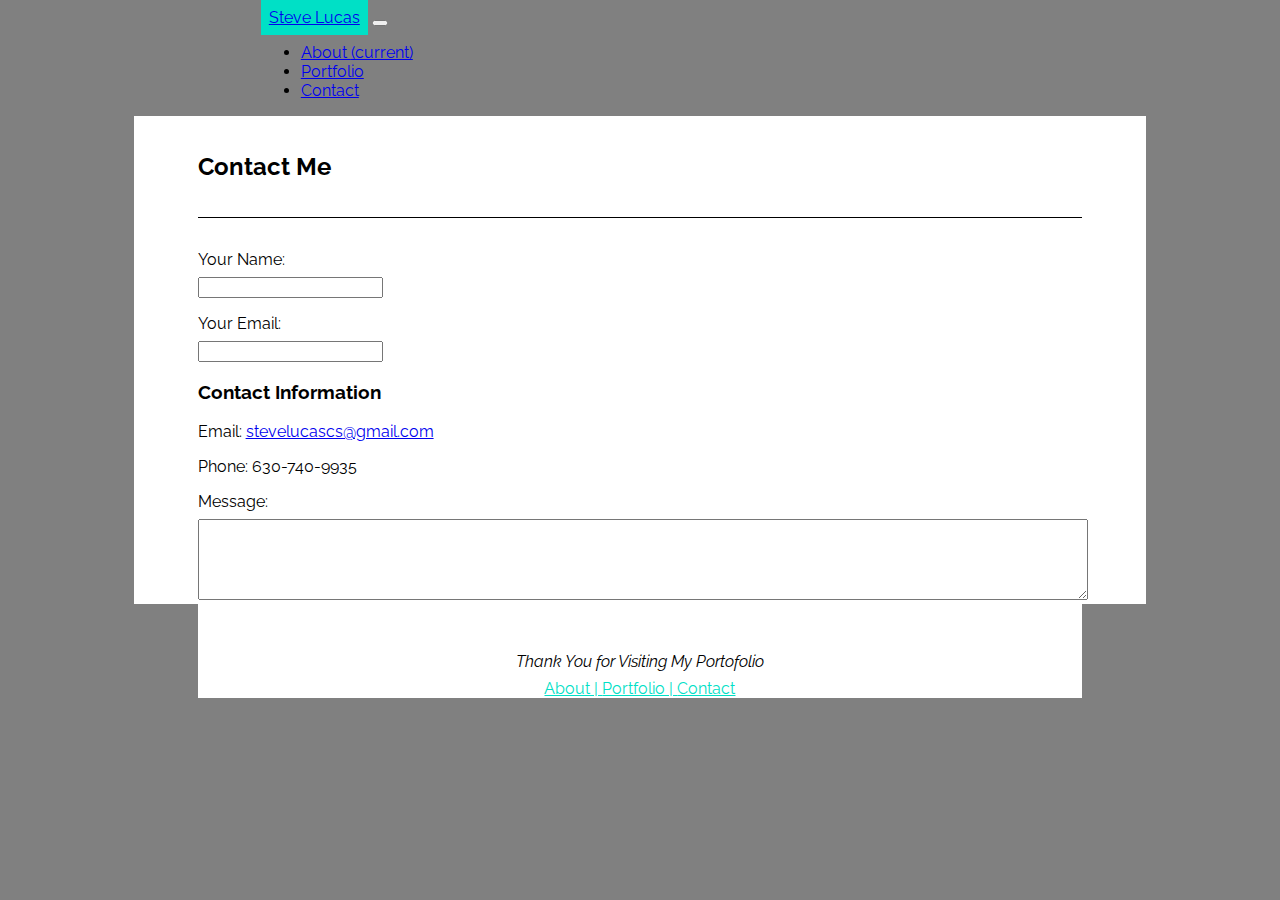
==== contact.html @ 4c4c0d6f "changed to bootstrapped portfolio site" ====
<!DOCTYPE html>
<html lang="en">

<head>
  <meta charset="UTF-8">
  <meta name="viewport" content="width=device-width, initial-scale=1.0">
  <meta http-equiv="X-UA-Compatible" content="ie=edge">
  <title>Contact | Steve Lucas</title>
  <link rel="stylesheet" href="https://stackpath.bootstrapcdn.com/bootstrap/4.1.3/css/bootstrap.min.css" integrity="sha384-MCw98/SFnGE8fJT3GXwEOngsV7Zt27NXFoaoApmYm81iuXoPkFOJwJ8ERdknLPMO"
    crossorigin="anonymous">
  <link rel="stylesheet" href="css/style.css">
  <link rel="stylesheet" href="css/contact.css">
  <link rel="icon" href="images/favicon.ico" />
</head>

<body>
  <nav class="navbar navbar-expand-sm navbar-light bg-light">
    <a class="navbar-brand" href="index.html"">Steve Lucas</a>
        <button class=" navbar-toggler" type="button"
      data-toggle="collapse" data-target="#navbarNav" aria-controls="navbarNav" aria-expanded="false" aria-label="Toggle navigation">
      <span class="navbar-toggler-icon"></span>
      </button>
      <div class="collapse navbar-collapse" id="navbarNav">
        <ul class="navbar-nav">
          <li class="nav-item">
            <a class="nav-link" href="index.html">About <span class="sr-only">(current)</span></a>
          </li>
          <li class="nav-item">
            <a class="nav-link" href="portfolio.html">Portfolio</a>
          </li>
          <li class="nav-item active">
            <a class="nav-link" href="contact.html">Contact</a>
          </li>
        </ul>
      </div>
  </nav>
  <main>
    <div class="row">
      <div class="col-md-12">
        <header>
          <h2>Contact Me</h2>
        </header>
      </div>
    </div> <!-- end row -->

    <form>
      <div class="row">
        <div class="col-md-5">
          <p>Your Name:</p>
          <input type="text" name="name" value="">

          <p>Your Email:</p>
          <input type="email" name="email" value="">
        </div>
        <div class="col-md-7">
          <h3>Contact Information</h3>
          <p>Email: <a href="mailto:stevelucascs@gmail.com">stevelucascs@gmail.com</a></p>
          <p>Phone: 630-740-9935</p>
        </div>
        <div class="col-md-12">
          <p>Message:</p>
          <textarea name="message" rows="5" style="width: 100%;"></textarea>
        </div>
      </div>
    </form>
  </main>

  <footer>
    <p>Thank You for Visiting My Portofolio</p>
    <a href="about.html">About | </a>
    <a href="portfolio.html">Portfolio | </a>
    <a class="active" href="contact.html">Contact</a>
  </footer>

</body>

</html>
---- css/style.css ----
/* Import fonts from google fonts */
@import url('https://fonts.googleapis.com/css?family=Lato|Raleway');

body {
  font-family: 'Raleway', sans-serif;
  background-color: grey;
}
.navbar {
  padding: 0 10%;
}

main {
  width: 90%;
  padding: 0 5%;
  margin: auto;
  background-color: #ffffff;
}

header {
  padding: 1em 0;
  border-bottom: solid black thin;
  margin:  0 0 2em 0;
}

#portrait {
  width: 70%;
  margin: auto;
}

.navbar-brand {
  background-color: rgb(0, 224, 198);
  margin: 0;
  padding: 0.5em 0.5em;
}

#navbarNav {
  justify-content: flex-end;
}
.card-img-top {
  width: 100%rem;
  height: 13rem;
}


h2 {
  font-size: 1.5em;
}

i {
  font-style: italic;
}
footer {
  text-align: center;
  padding-top: 2em;
  background-color: #ffffff;
  width: 90%;
  margin: auto;
}
footer p {
  font-style: italic;
}
footer a {
  color:  rgb(0, 224, 198);
}


@media only screen and (min-width: 768px) {
  main {
    width: 70%;
  }
  footer {
    width: 70%;
    margin: auto;
  }
  .navbar {
    padding: 0 20%;
  }
  

}
---- css/contact.css ----
p {
  margin: 1em 0 0.5em 0;
}

h3 {
  margin-top: 1em;
  font-size: 1.2em;
}
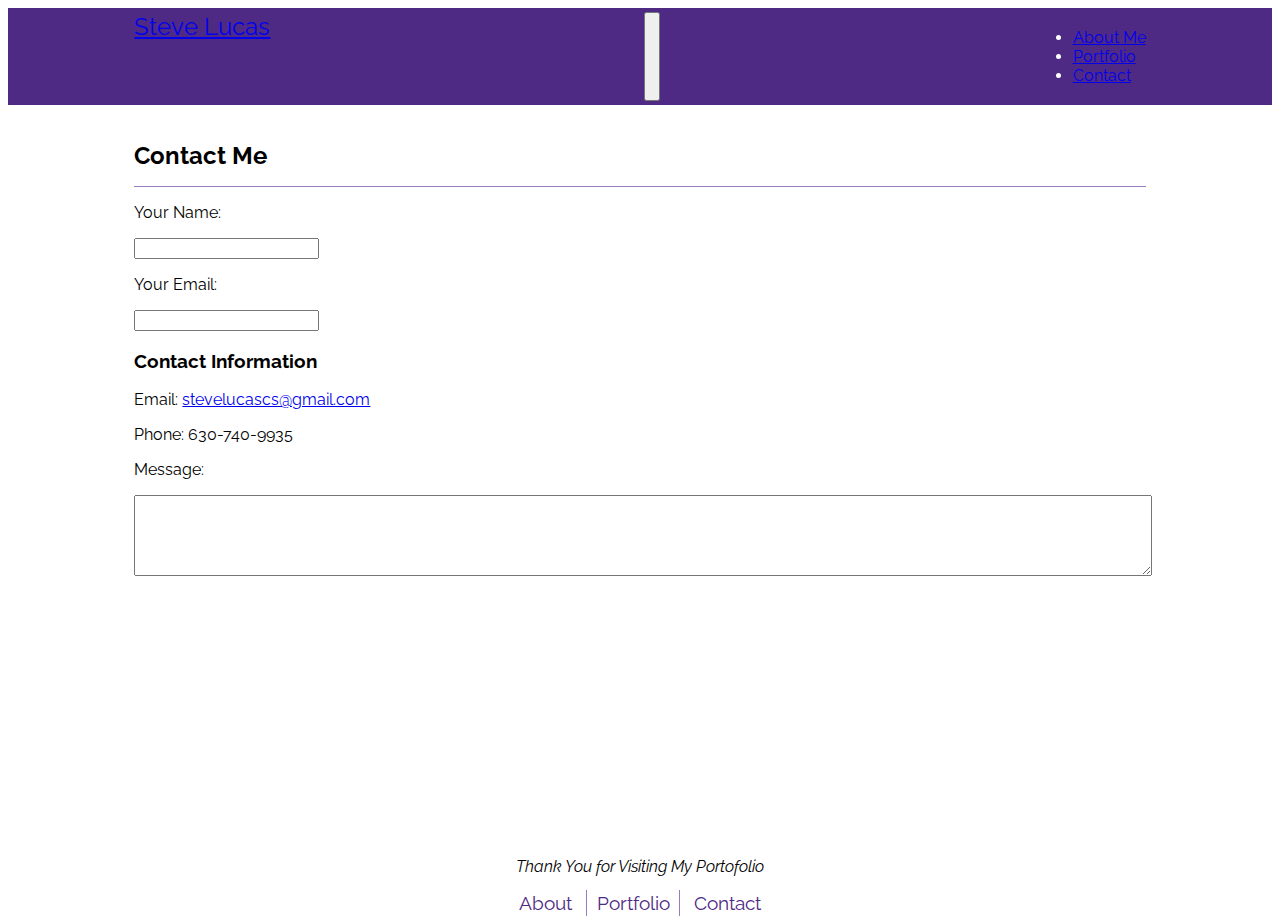
==== commit c444e4dd: "updates to formatting and portfolio page content" ====
--- a/contact.html
+++ b/contact.html
@@ -8,32 +8,35 @@
   <title>Contact | Steve Lucas</title>
   <link rel="stylesheet" href="https://stackpath.bootstrapcdn.com/bootstrap/4.1.3/css/bootstrap.min.css" integrity="sha384-MCw98/SFnGE8fJT3GXwEOngsV7Zt27NXFoaoApmYm81iuXoPkFOJwJ8ERdknLPMO"
     crossorigin="anonymous">
-  <link rel="stylesheet" href="css/style.css">
-  <link rel="stylesheet" href="css/contact.css">
+  <link rel="stylesheet" href="assets/css/style.css">
   <link rel="icon" href="images/favicon.ico" />
 </head>
 
 <body>
-  <nav class="navbar navbar-expand-sm navbar-light bg-light">
-    <a class="navbar-brand" href="index.html"">Steve Lucas</a>
-        <button class=" navbar-toggler" type="button"
-      data-toggle="collapse" data-target="#navbarNav" aria-controls="navbarNav" aria-expanded="false" aria-label="Toggle navigation">
-      <span class="navbar-toggler-icon"></span>
+  <nav class="navbar navbar-expand-sm navbar-dark bg-dark">
+    <div class="navbar-content">
+      <a class="navbar-brand" target="_blank" href="index.html">Steve Lucas</a>
+      <button class=" navbar-toggler" type="button" data-toggle="collapse" data-target="#navbarNav" aria-controls="navbarNav"
+        aria-expanded="false" aria-label="Toggle navigation">
+        <span class="navbar-toggler-icon"></span>
       </button>
       <div class="collapse navbar-collapse" id="navbarNav">
         <ul class="navbar-nav">
           <li class="nav-item">
-            <a class="nav-link" href="index.html">About <span class="sr-only">(current)</span></a>
+            <a class="nav-link" target="_blank" href="index.html">About Me</a>
           </li>
           <li class="nav-item">
-            <a class="nav-link" href="portfolio.html">Portfolio</a>
+            <a class="nav-link" target="_blank" href="portfolio.html">Portfolio</a>
           </li>
           <li class="nav-item active">
-            <a class="nav-link" href="contact.html">Contact</a>
+            <a class="nav-link" target="_blank" href="contact.html">Contact</a>
           </li>
         </ul>
       </div>
+    </div>
   </nav>
+
+
   <main>
     <div class="row">
       <div class="col-md-12">
@@ -66,11 +69,11 @@
   </main>
 
   <footer>
-    <p>Thank You for Visiting My Portofolio</p>
-    <a href="about.html">About | </a>
-    <a href="portfolio.html">Portfolio | </a>
-    <a class="active" href="contact.html">Contact</a>
-  </footer>
+      <p>Thank You for Visiting My Portofolio</p>
+      <a class="active" href="index.html">About</a>
+      <a class="side-borders" href="portfolio.html">Portfolio</a>
+      <a href="contact.html">Contact</a>
+    </footer>
 
 </body>
 
--- a/assets/css/style.css
+++ b/assets/css/style.css
@@ -0,0 +1,144 @@
+/* Import fonts from google fonts */
+@import url('https://fonts.googleapis.com/css?family=Lato|Raleway');
+
+body {
+  font-family: 'Raleway', sans-serif;
+  background-color: #ffffff;
+  min-height: 100vh;
+}
+
+.navbar-content {
+  width: 100%;
+  display: flex;
+  justify-content: space-between;
+  margin: auto;
+  padding: 0.25em 1em;
+}
+
+main {
+  width: 100%;
+  min-height: 80vh;
+  padding: 0 0 2em 0;
+  margin: auto;
+  background-color: #ffffff;
+}
+.content-container {
+  margin: auto;
+}
+
+header {
+  padding: 1em 0;
+  border-bottom: solid #977cbf thin;
+  margin:  0 0 1em 0;
+}
+
+.row {
+  margin: 0;
+}
+#dropdownMenuLink,
+.dropdown-toggle,
+.btn-primary {
+  background-color: #4E2A84;
+  border-color: #310c68;
+}
+.dropdown-toggle:focus,
+.btn-primary:focus {
+  box-shadow: 0 0 0 0.2rem #977cbf !important;
+}
+#portrait {
+  width: 100%;
+  margin: auto;
+}
+
+.navbar {
+  background-color: #4E2A84 !important;
+  color: #ffffff;
+}
+.navbar-brand {
+  margin: 0;
+  font-size: 1.5em;
+  padding: 0;
+}
+
+#navbarNav {
+  justify-content: flex-end;
+}
+
+
+h2 {
+  font-size: 1.5em;
+  margin-bottom: 0;
+}
+
+footer {
+  text-align: center;
+  padding: 0;
+  background-color: #ffffff;
+  width: 100%;
+  margin: auto;
+  position: static;
+  left: 0;
+  right: 0;
+  bottom: 0;
+}
+
+footer p {
+  font-style: italic;
+  margin-top: 0;
+}
+
+footer a,
+footer a:visited,
+footer a:link {
+  color: #4E2A84;
+  text-decoration: none !important;
+  font-size: 1.2em;
+  padding: 0.1em 0.5em;
+  margin: 0;
+}
+
+footer a:focus,
+footer a:active,
+footer a:hover {
+  color: #977cbf;
+  font-weight: bold;
+}
+
+.side-borders {
+  border-left: solid #977cbf thin;
+  border-right: solid #977cbf thin;
+}
+
+.card {
+  margin-bottom: 1.5rem !important;
+  width: 100%;
+  min-width: 100%;
+}
+.card-title {
+  margin-bottom: 0;
+  text-align: center;
+}
+
+@media only screen and (min-width: 690px) {
+  .card {
+    min-width: 45%;
+    width: 45%;
+  }
+}
+
+@media only screen and (min-width: 992px) and (max-width: 1199px) {
+  .navbar-content,
+  main,
+  .content-container {
+    max-width: 960px !important;
+  }
+}
+
+@media only screen and (min-width: 1200px) {
+  footer,
+  .navbar-content,
+  main {
+    width: 80%;
+    max-width: 1140px !important;
+  }
+}
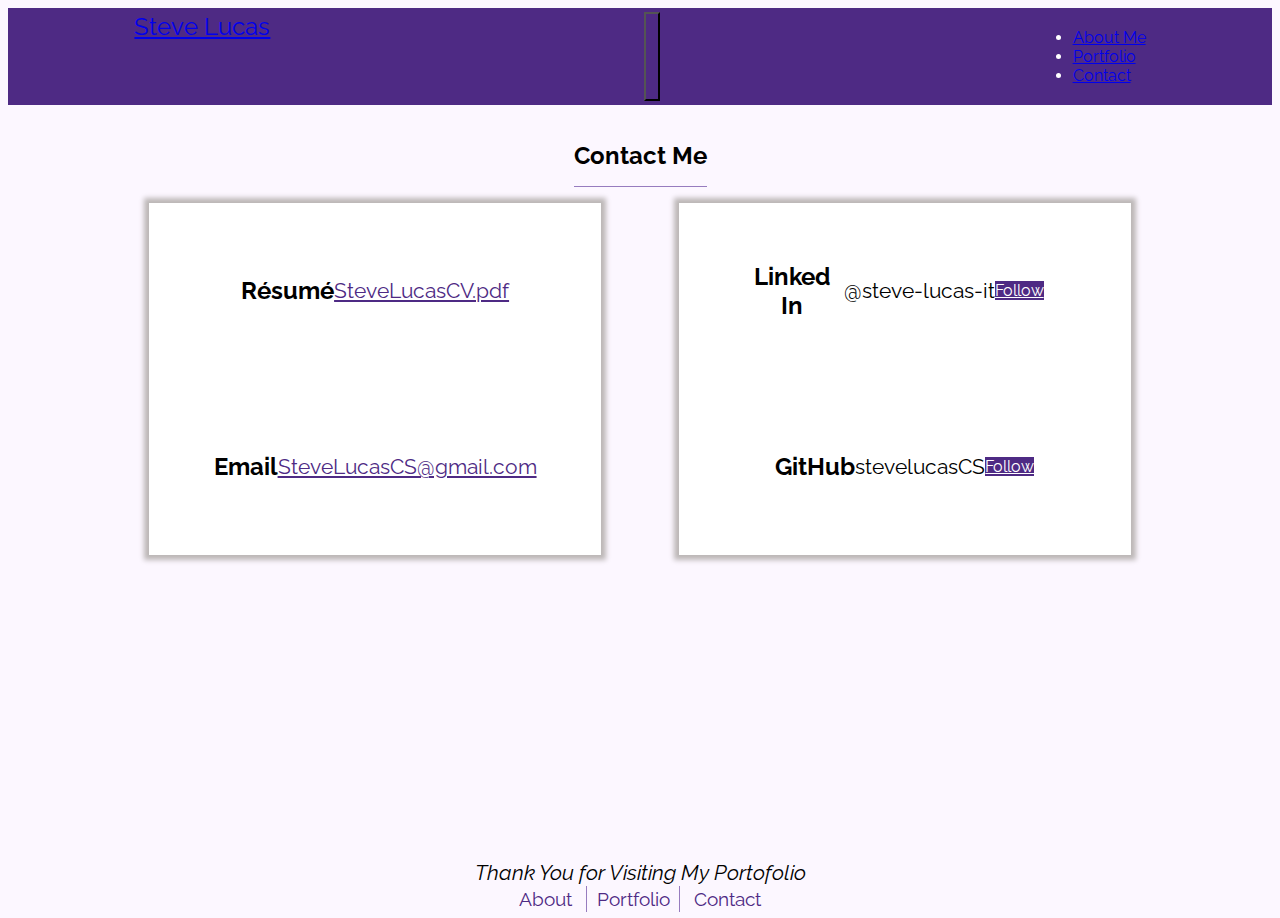
==== commit 80bdc92e: "bootstrap will be the death of humanity." ====
--- a/contact.html
+++ b/contact.html
@@ -9,7 +9,8 @@
   <link rel="stylesheet" href="https://stackpath.bootstrapcdn.com/bootstrap/4.1.3/css/bootstrap.min.css" integrity="sha384-MCw98/SFnGE8fJT3GXwEOngsV7Zt27NXFoaoApmYm81iuXoPkFOJwJ8ERdknLPMO"
     crossorigin="anonymous">
   <link rel="stylesheet" href="assets/css/style.css">
-  <link rel="icon" href="images/favicon.ico" />
+  <link rel="stylesheet" href="assets/css/contact.css">
+  <link rel="icon" href="assets/images/favicon.ico" />
 </head>
 
 <body>
@@ -46,35 +47,81 @@
       </div>
     </div> <!-- end row -->
 
-    <form>
-      <div class="row">
-        <div class="col-md-5">
-          <p>Your Name:</p>
-          <input type="text" name="name" value="">
+    <div class="container">
+      <div class="group">
 
-          <p>Your Email:</p>
-          <input type="email" name="email" value="">
-        </div>
-        <div class="col-md-7">
-          <h3>Contact Information</h3>
-          <p>Email: <a href="mailto:stevelucascs@gmail.com">stevelucascs@gmail.com</a></p>
-          <p>Phone: 630-740-9935</p>
-        </div>
-        <div class="col-md-12">
-          <p>Message:</p>
-          <textarea name="message" rows="5" style="width: 100%;"></textarea>
-        </div>
-      </div>
-    </form>
+        <div class="row w-100 tall">
+          <div class="col-12">
+            <h3>Résumé</h3>
+          </div>
+          <div class="col-12">
+            <p><a class="text-link" target="_blank" href="assets/SteveLucasCV.pdf">SteveLucasCV.pdf</a></p>
+          </div>
+        </div> <!-- end row -->
+
+        <div class="row w-100 tall">
+          <div class="col-12">
+            <h3>Email</h3>
+          </div>
+          <div class="col-12">
+            <p><a class="text-link" href="mailto:stevelucascs@gmail.com">SteveLucasCS@gmail.com</a></p>
+          </div>
+        </div> <!-- end row -->
+
+      </div> <!-- end group -->
+
+      <div class="group">
+        <div class="row w-100 tall">
+          <div class="col-12">
+            <h3>Linked In</h3>
+          </div>
+          <div class="row w-50">
+            <div class="col-md-7 col-sm-12">
+              <p>@steve-lucas-it</p>
+            </div>
+            <div class="col-md-5 col-sm-12">
+              <a href="" class="btn btn-primary follow-btn link" role="button" data-link="https://www.linkedin.com/in/steve-lucas-it/">
+                Follow
+              </a>
+            </div>
+          </div>
+        </div> <!-- end row -->
+
+        <div class="row w-100 tall">
+          <div class="col-12">
+            <h3>GitHub</h3>
+          </div>
+          <div class="row w-50">
+            <div class="col-md-7 col-sm-12">
+              <p>stevelucasCS</p>
+            </div>
+            <div class="col-md-5 col-sm-12">
+              <a href="" class="btn btn-primary follow-btn link" role="button" data-link="https://www.github.com/stevelucascs">
+                Follow
+              </a>
+            </div>
+          </div>
+        </div> <!-- end row -->
+      </div> <!-- end group -->
+    </div> <!-- end container -->
   </main>
 
   <footer>
-      <p>Thank You for Visiting My Portofolio</p>
-      <a class="active" href="index.html">About</a>
-      <a class="side-borders" href="portfolio.html">Portfolio</a>
-      <a href="contact.html">Contact</a>
-    </footer>
+    <p>Thank You for Visiting My Portofolio</p>
+    <a class="active" href="index.html">About</a>
+    <a class="side-borders" href="portfolio.html">Portfolio</a>
+    <a href="contact.html">Contact</a>
+  </footer>
 
+  <script src="https://code.jquery.com/jquery-3.3.1.min.js" integrity="sha256-FgpCb/KJQlLNfOu91ta32o/NMZxltwRo8QtmkMRdAu8="
+    crossorigin="anonymous"></script>
+  <script src="https://cdnjs.cloudflare.com/ajax/libs/popper.js/1.14.3/umd/popper.min.js" integrity="sha384-ZMP7rVo3mIykV+2+9J3UJ46jBk0WLaUAdn689aCwoqbBJiSnjAK/l8WvCWPIPm49"
+    crossorigin="anonymous"></script>
+  <script src="https://stackpath.bootstrapcdn.com/bootstrap/4.1.3/js/bootstrap.min.js" integrity="sha384-ChfqqxuZUCnJSK3+MXmPNIyE6ZbWh2IMqE241rYiqJxyMiZ6OW/JmZQ5stwEULTy"
+    crossorigin="anonymous"></script>
+
+
+  <script src="assets/javascript/functionality.js"></script>
 </body>
 
 </html>--- a/assets/css/style.css
+++ b/assets/css/style.css
@@ -1,9 +1,14 @@
 /* Import fonts from google fonts */
 @import url('https://fonts.googleapis.com/css?family=Lato|Raleway');
-
+:root {
+  --lightgrey: #fcf7ff;
+}
+* {
+  background: transparent;
+}
 body {
   font-family: 'Raleway', sans-serif;
-  background-color: #ffffff;
+  background-color: var(--lightgrey);
   min-height: 100vh;
 }
 
@@ -20,7 +25,7 @@
   min-height: 80vh;
   padding: 0 0 2em 0;
   margin: auto;
-  background-color: #ffffff;
+  background-color: var(--lightgrey);
 }
 .content-container {
   margin: auto;
@@ -34,17 +39,51 @@
 
 .row {
   margin: 0;
-}
-#dropdownMenuLink,
-.dropdown-toggle,
+  max-width: 100% !important;
+}
+
+.text-link {
+  color: #4E2A84 !important;
+  text-decoration: underline;
+}
+.text-link:hover,
+.text-link:active,
+.text-link:focus {
+  font-weight: bold;
+}
+
+.btn {
+  box-sizing: border-box;
+  -webkit-box-sizing: border-box;
+  -moz-box-sizing: border-box;
+}
 .btn-primary {
   background-color: #4E2A84;
   border-color: #310c68;
-}
-.dropdown-toggle:focus,
-.btn-primary:focus {
+  color: #ffffff;
+
+}
+
+.btn-primary:focus,
+.btn-primary:hover,
+.btn-primary:active {
   box-shadow: 0 0 0 0.2rem #977cbf !important;
-}
+  background-color: #310c68 !important;
+  transition: none;
+}
+
+.dropdown-toggle,
+.btn-dark {
+  background-color:#6b6b6b;
+  border-color: #444444;
+}
+
+.btn-dark:active,
+.btn-dark:hover,
+.btn-dark:focus {
+  box-shadow: 0 0 0 0.2rem #b7b7b7 !important;
+}
+
 #portrait {
   width: 100%;
   margin: auto;
@@ -73,7 +112,6 @@
 footer {
   text-align: center;
   padding: 0;
-  background-color: #ffffff;
   width: 100%;
   margin: auto;
   position: static;
@@ -119,6 +157,24 @@
   text-align: center;
 }
 
+.link:hover,
+.link:active,
+.link:focus {
+  cursor: pointer;
+  box-shadow: 0px 0px 5px 5px #977cbf;
+}
+
+.shadow-grey {
+  box-shadow: 0px 0px 5px 5px #bcb7b7 !important;
+  background: #ffffff;
+}
+.no-shadow {
+  box-shadow: none !important;
+}
+.card-deck {
+  padding: 0 15px;
+}
+
 @media only screen and (min-width: 690px) {
   .card {
     min-width: 45%;
@@ -131,6 +187,12 @@
   main,
   .content-container {
     max-width: 960px !important;
+  }
+}
+
+@media only screen and (max-width: 1000px) {
+  .navbar-content {
+    padding: 0.25em 0;
   }
 }
 
@@ -142,3 +204,5 @@
     max-width: 1140px !important;
   }
 }
+
+
--- a/assets/css/contact.css
+++ b/assets/css/contact.css
@@ -0,0 +1,93 @@
+main {
+  display: flex;
+  flex-direction: column;
+}
+.container {
+  display: flex;
+  align-items: center;
+  flex-direction: column;
+  padding: 0 15px;
+}
+
+.group {
+  width: 100%;
+  display: flex;
+  flex-direction: column;
+  box-sizing: border-box;
+  -moz-box-sizing: border-box;
+  -webkit-box-sizing: border-box;
+  margin-bottom: 2em;
+  background-color: #ffffff;
+}
+h3 {
+  font-size: 1.5em;
+  padding: 0.5em 0;
+  margin: 0;
+  width: 100%;
+
+}
+
+.tall {
+  margin: 0.5em 0;
+  text-align: center;
+}
+.row {
+  display: flex;
+  align-items: center;
+  overflow: visible;
+  justify-content: center;
+}
+p {
+  font-size: 1.3em;
+  margin: 0;
+  line-height: 1.5;
+  height: 100%;
+}
+
+.follow-btn {
+  margin: 1em auto;
+}
+
+.col-md-7,
+.col-md-5 {
+  height: 100% !important;
+  padding: 0;
+}
+.group {
+  box-shadow: 0px 0px 5px 5px #bcb7b7;
+  box-sizing: border-box;
+  -moz-box-sizing: border-box;
+  -webkit-box-sizing: border-box;
+
+}
+
+@media only screen and (max-width: 440px) {
+  .w-50 {
+    width: 100% !important;
+  }
+  p {
+    font-size: 1em;
+  }
+}
+@media only screen and (min-width: 660px) {
+  .w-50 {
+    width: 100% !important;
+    max-width: 400px !important;
+  }
+}
+
+@media only screen and (min-width: 1000px) {
+  .tall {
+    margin: 2em auto;
+  }
+  .group {
+    width: 46% !important;
+  }
+  .container {
+    flex-direction: row;
+    justify-content: space-between;
+  }
+  .tall {
+    height: 7em;
+  }
+}